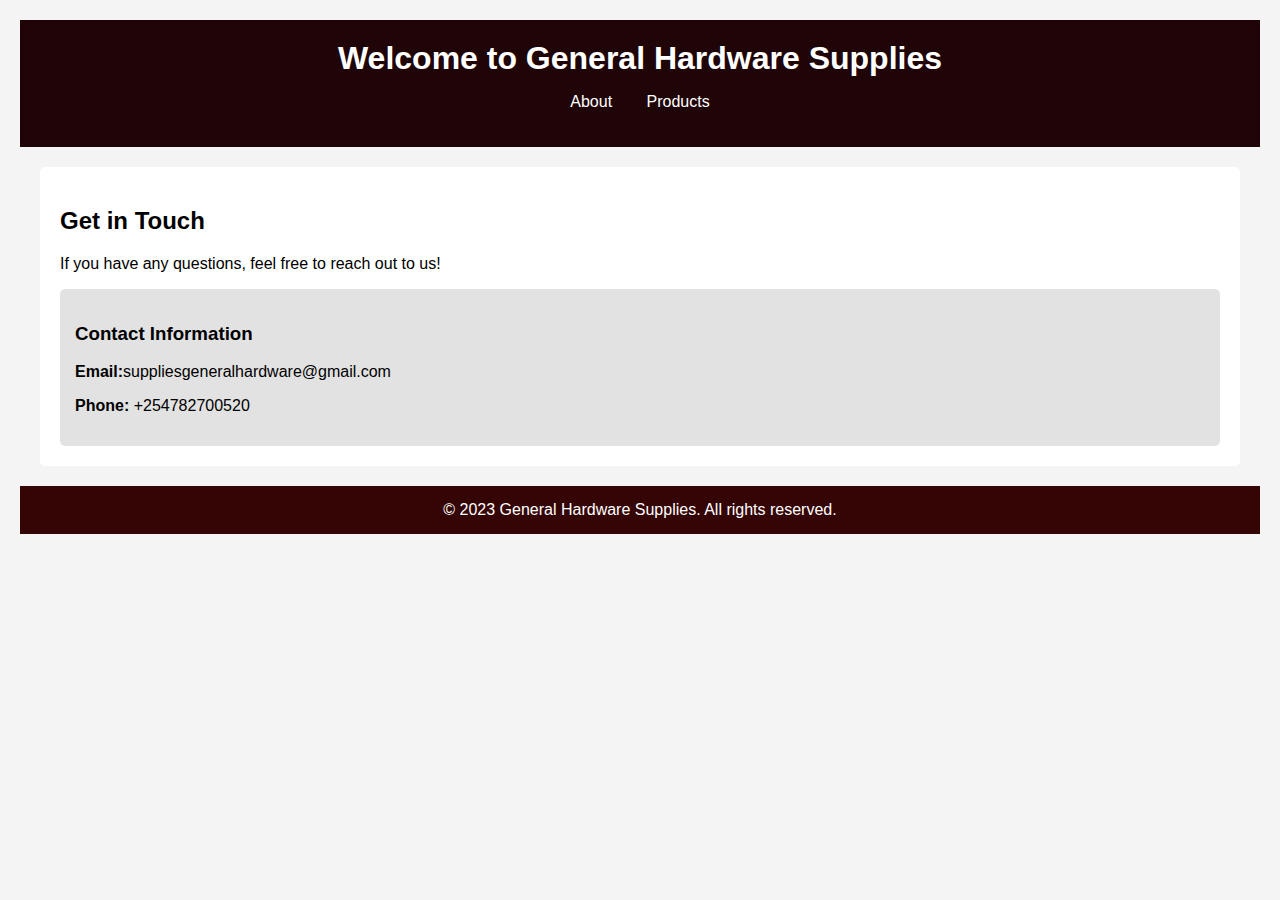
==== index.html @ 80112b00 "Update and rename GENERAL HARDWARE SUPPLIES.html to index.html" ====
<!DOCTYPE html>
<html lang="en">
<head>
    <meta charset="UTF-8">
    <meta name="viewport" content="width=device-width, initial-scale=1.0">
    <title>General Hardware Supplies</title>
    <link rel="stylesheet" href="styles.css">
</head>
<body>
    <header>
        <h1>Welcome to General Hardware Supplies</h1>
        <nav>
            <ul>
                <li><a href="C:\Users\tanui\Documents\about us.html">About</a></li>
                <li><a href="products.html">Products</a></li>
                
            </ul>
        </nav>
    </header>
    
    <section id="contacts">
        <h2>Get in Touch</h2>
        <p>If you have any questions, feel free to reach out to us!</p>
        <div class="contact-info">
            <h3>Contact Information</h3>
            <p><strong>Email:</strong>suppliesgeneralhardware@gmail.com</p>
            <p><strong>Phone:</strong> +254782700520</p>
            
        </div>
    </section>

    
</body>
</html>

     <footer>
        <p>&copy; 2023 General Hardware Supplies. All rights reserved.</p>
        
    </footer>
</body>
</html>
---- styles.css ----
body {
    font-family: Arial, sans-serif;
    margin: 0;
    padding: 0;

   
}

header {
    background-color: #15ac1a;
    color: white;
    padding: 10px 0;
    text-align: center;
}



footer {
    background-color: #4dac0d;
    color: white;
    text-align: center;
    padding: 10px 0;
}
body {
    font-family: Arial, sans-serif;
    margin: 0;
    padding: 0;
    background-color: #089614;
}

header {
    background: #220303;
    color: #fff;
    padding: 10px 0;
    text-align: center;
}

nav ul {
    list-style: none;
    padding: 0;
}

nav ul li {
    display: inline;
    margin: 0 15px;
}

nav ul li a {
    color: #fff;
    text-decoration: none;
}

section {
    padding: 20px;
    background: #fff;
    margin: 20px;
    border-radius: 5px;
}

.contact-info {
    background: #e2e2e2;
    padding: 15px;
    border-radius: 5px;
}

footer {
    text-align: center;
    padding: 10px 0;
    background: #350505;
    color: #fff;
    position: bottom;
    bottom: 0;
    width: 100%;
}
body {
    font-family: Arial, sans-serif;
    margin: 0;
    padding: 0;
    background-color: #f4f4f4;
}

header {
    background: hsl(355, 72%, 7%);
    color: #ffffff;
    padding: 20px 0;
    text-align: center;
}

header h1 {
    margin: 0;
}

nav ul {
    list-style: upper-alpha;
    padding: 0;
}

nav ul li {
    display: inline;
    margin: 0 15px;
}

nav ul li a {
    color: #ffffff;
    text-decoration: none;
}

nav ul li a:hover {
    text-decoration: underline;
}

section {
    padding: 20px;
}

.product-grid {
    display: grid;
    grid-template-columns: repeat(auto-fill, minmax(200px, 1fr));
    gap: 10px;
}

.product-box {
    background: #ffffff;
    border: 1px solid #dddddd;
    border-radius: 5px;
    padding: 15px;
    text-align: left;
    box-shadow: 0 2px 5px rgba(0, 0, 0, 0.1);
}

.product-box h3 {
    margin-top: 0;
}

footer {
    background: #ffffff(160, 87%, 12%);
    color: #ffffff;
    text-align: center;
    padding: 10px 0;
    position: bottom;
    bottom: 80%;
    width: 100%;
}

footer p {
    margin: 5px 0;
}
body {
    font-family: Arial, system-ui, -apple-system, BlinkMacSystemFont, 'Segoe UI', Roboto, Oxygen, Ubuntu, Cantarell, 'Open Sans', 'Helvetica Neue', sans-serif;
    background-color: #f4f4f4;
    margin: 0;
    padding: 20px;
}

.container {
    display: grid;
    grid-template-columns: repeat(3, 1fr);
    gap: 20px;
}

.product {
    background: rgb(29, 134, 3);
    border: 1px solid #ddd;
    border-radius: 5px;
    padding: 15px;
    text-align: left;
}

.product img {
    max-width: 100%;
    height: auto;
    border-radius: 20px;
}

.product h3 {
    margin: 10px 0;
}

.product p {
    margin: 5px 0;
}
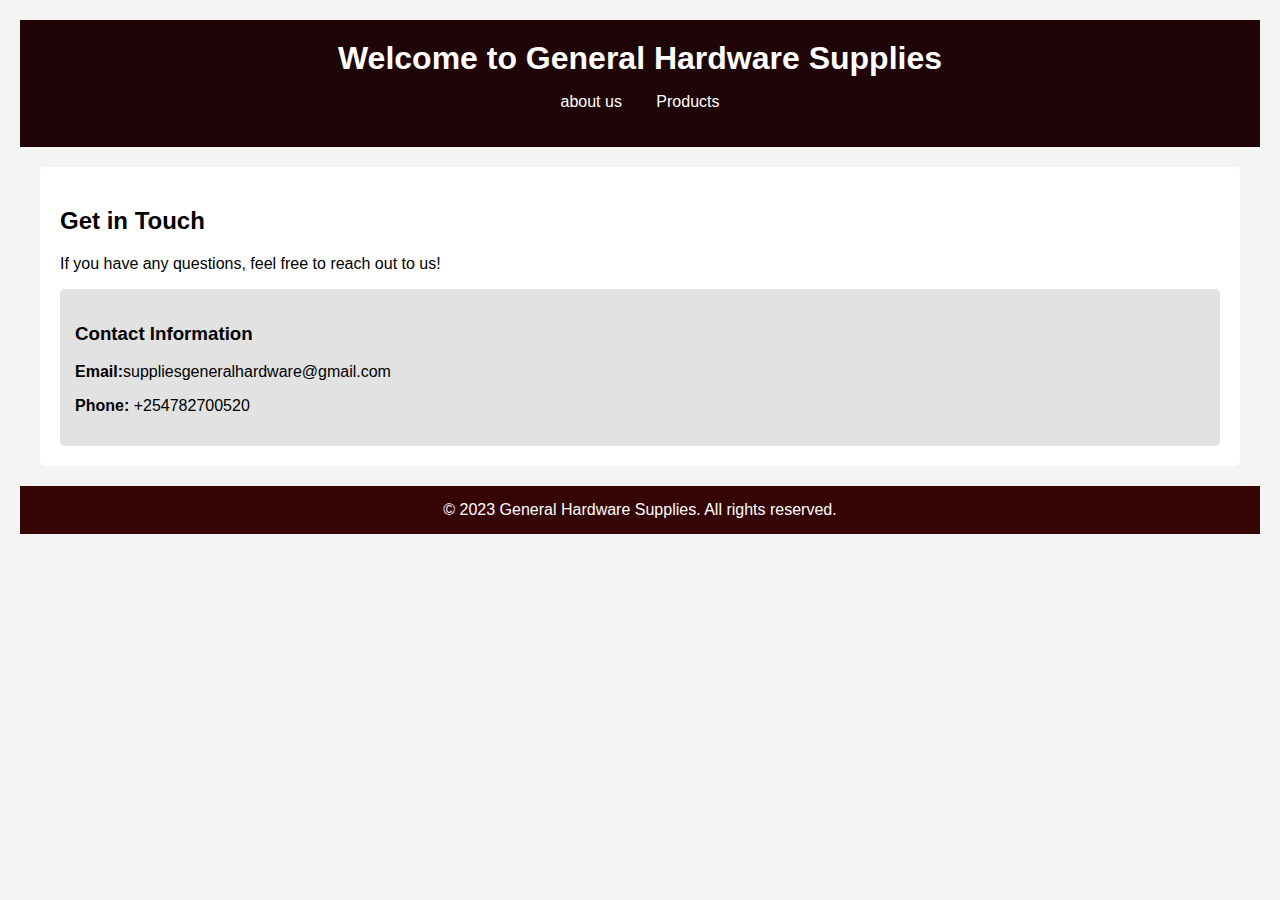
==== commit 9573fd2b: "Update index.html" ====
--- a/index.html
+++ b/index.html
@@ -11,7 +11,7 @@
         <h1>Welcome to General Hardware Supplies</h1>
         <nav>
             <ul>
-                <li><a href="C:\Users\tanui\Documents\about us.html">About</a></li>
+                <li><a href="C:\Users\tanui\Documents\about us.html">about us</a></li>
                 <li><a href="products.html">Products</a></li>
                 
             </ul>
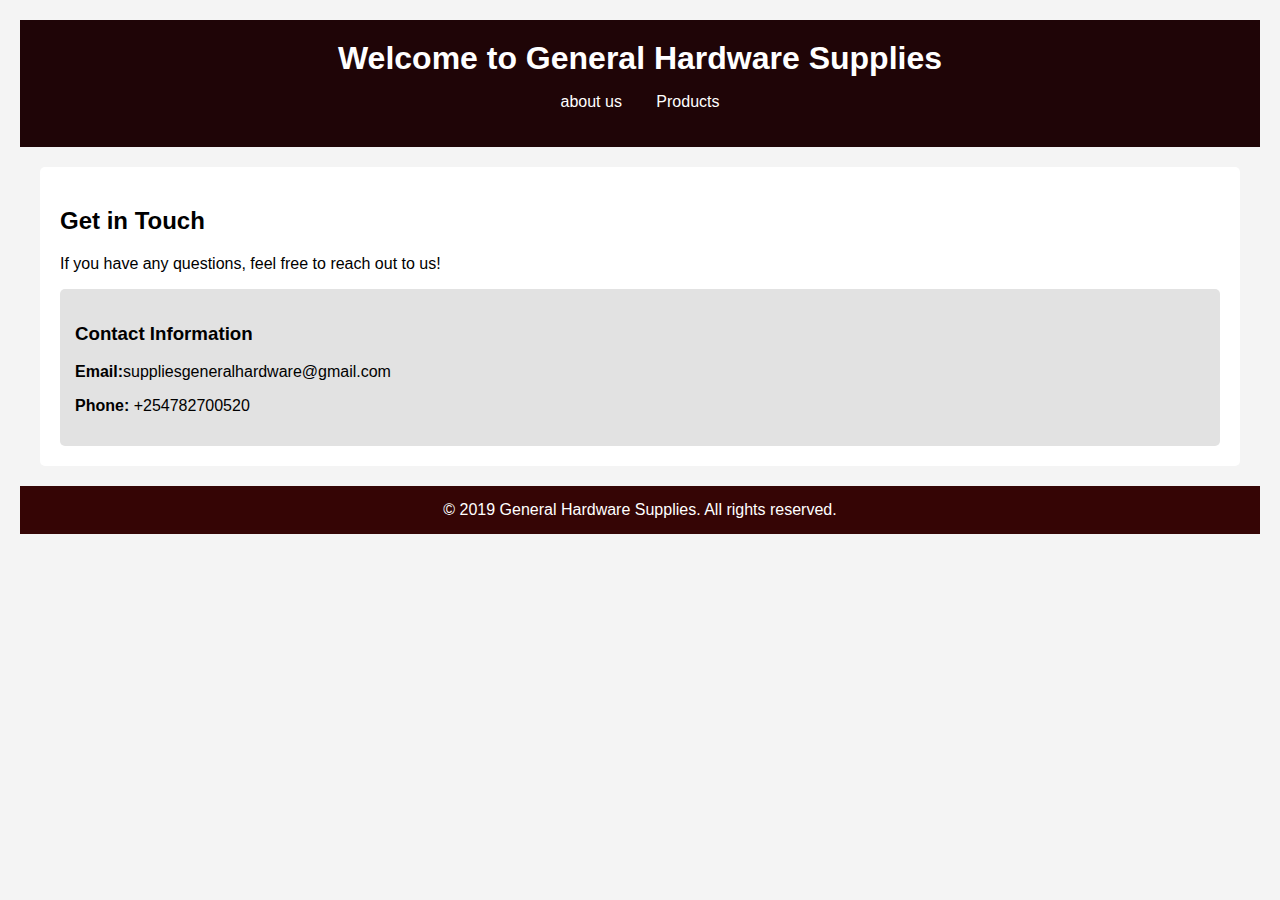
==== commit 0e9dbc2b: "Update index.html" ====
--- a/index.html
+++ b/index.html
@@ -11,7 +11,7 @@
         <h1>Welcome to General Hardware Supplies</h1>
         <nav>
             <ul>
-                <li><a href="C:\Users\tanui\Documents\about us.html">about us</a></li>
+                <li><a href="about-us.html">about us</a></li>
                 <li><a href="products.html">Products</a></li>
                 
             </ul>
@@ -34,7 +34,7 @@
 </html>
 
      <footer>
-        <p>&copy; 2023 General Hardware Supplies. All rights reserved.</p>
+        <p>&copy; 2019 General Hardware Supplies. All rights reserved.</p>
         
     </footer>
 </body>
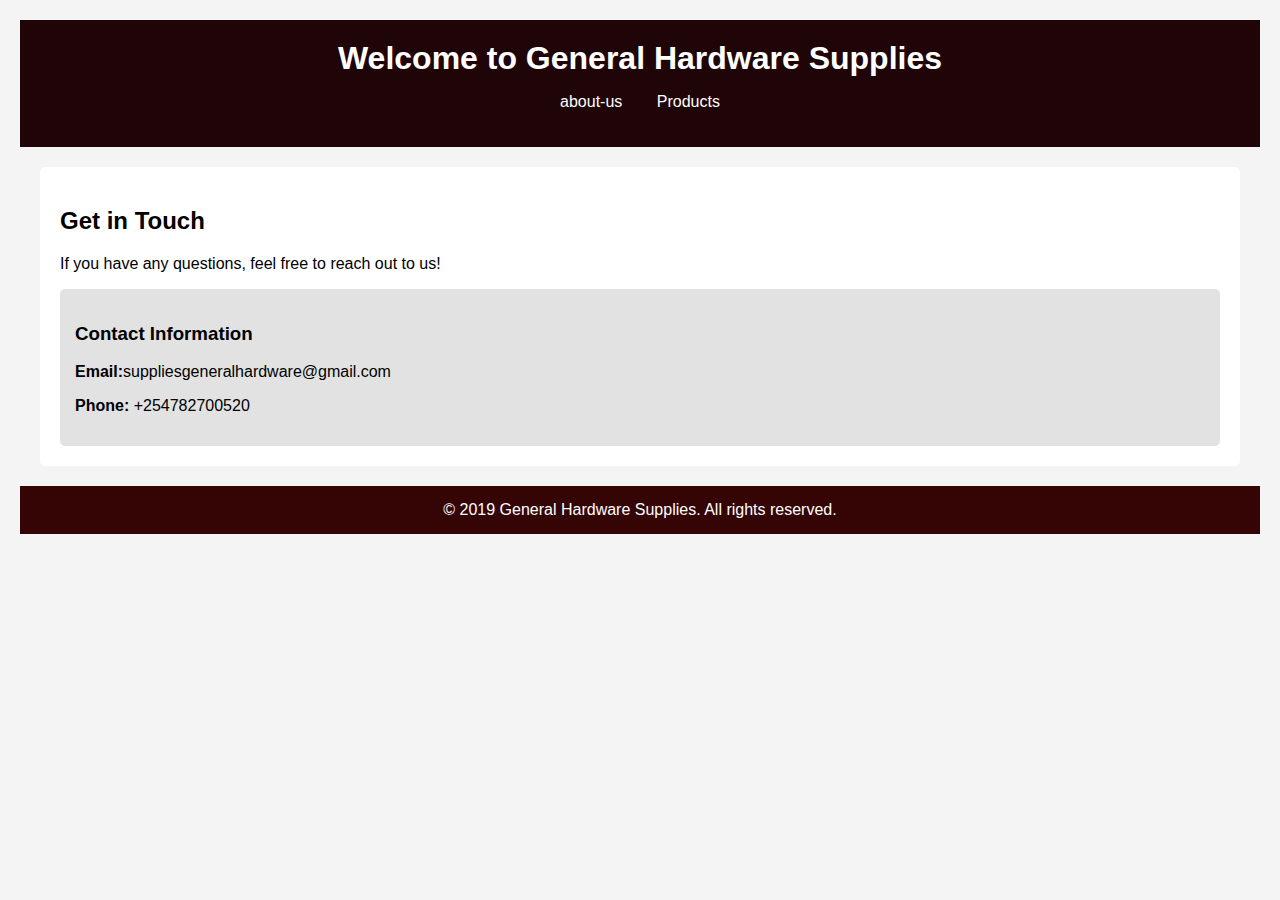
==== commit 5e24009e: "Update index.html" ====
--- a/index.html
+++ b/index.html
@@ -11,7 +11,7 @@
         <h1>Welcome to General Hardware Supplies</h1>
         <nav>
             <ul>
-                <li><a href="about-us.html">about us</a></li>
+                <li><a href="about-us.html">about-us</a></li>
                 <li><a href="products.html">Products</a></li>
                 
             </ul>
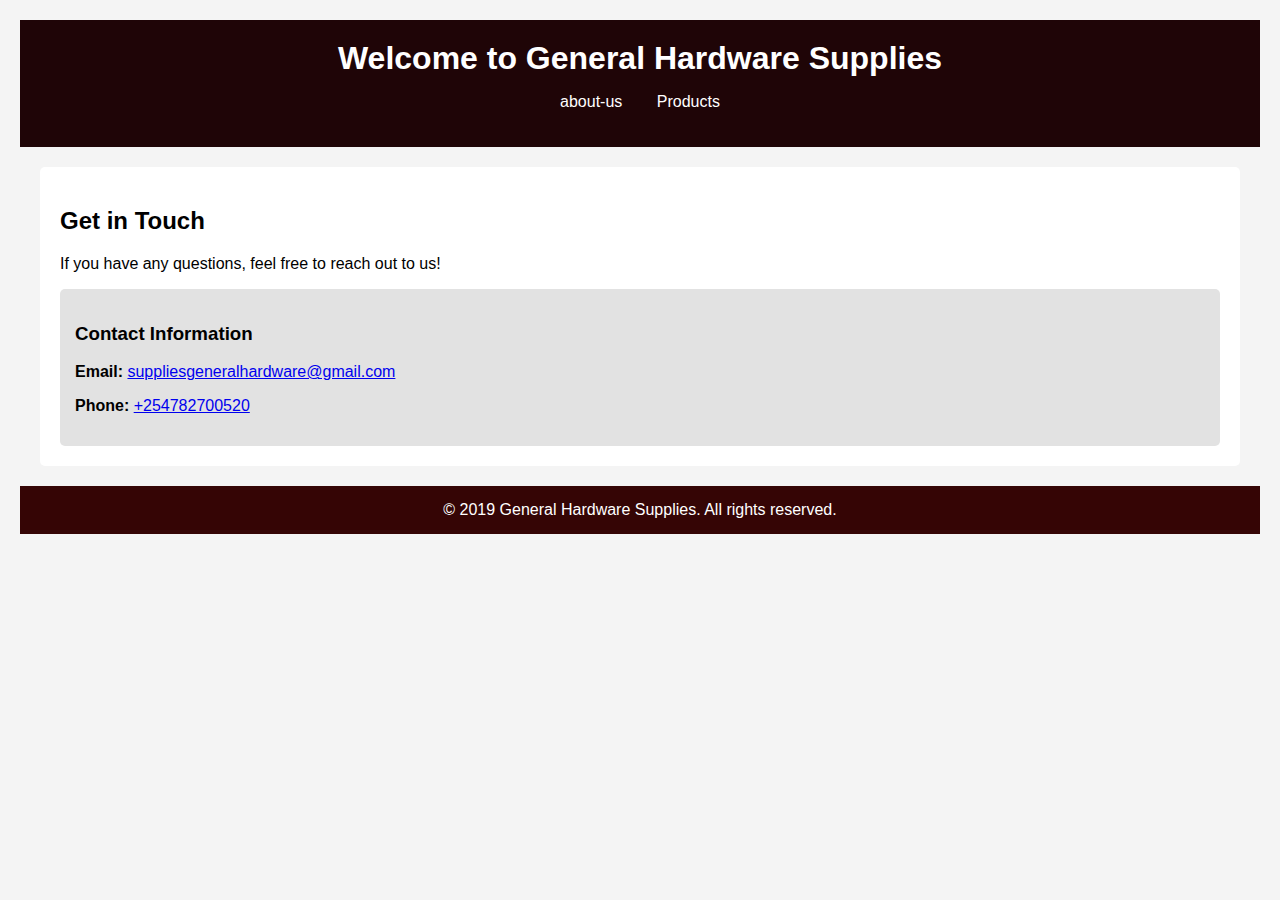
==== commit 409dd011: "Update index.html" ====
--- a/index.html
+++ b/index.html
@@ -18,16 +18,16 @@
         </nav>
     </header>
     
-    <section id="contacts">
-        <h2>Get in Touch</h2>
-        <p>If you have any questions, feel free to reach out to us!</p>
-        <div class="contact-info">
-            <h3>Contact Information</h3>
-            <p><strong>Email:</strong>suppliesgeneralhardware@gmail.com</p>
-            <p><strong>Phone:</strong> +254782700520</p>
-            
-        </div>
-    </section>
+   <section id="contacts">
+    <h2>Get in Touch</h2>
+    <p>If you have any questions, feel free to reach out to us!</p>
+    <div class="contact-info">
+        <h3>Contact Information</h3>
+        <p><strong>Email:</strong> <a href="mailto:suppliesgeneralhardware@gmail.com">suppliesgeneralhardware@gmail.com</a></p>
+        <p><strong>Phone:</strong> <a href="tel:+254782700520">+254782700520</a></p>
+    </div>
+</section>
+
 
     
 </body>
